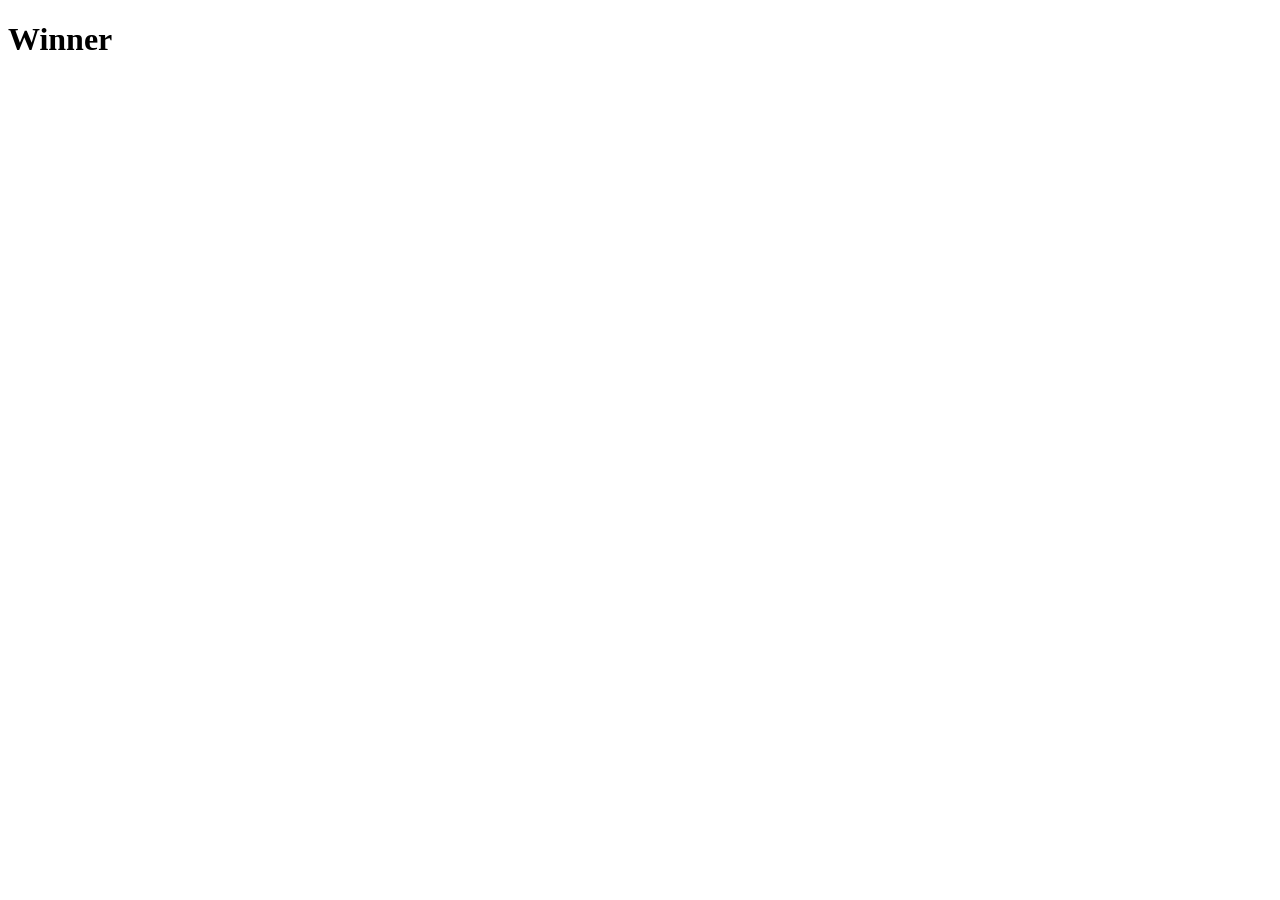
==== src/main/resources/templates/pages/final.html @ 94c1cea5 "a lot done" ====
<!DOCTYPE html>
<html xmlns:th="http://www.thymeleaf.org">
<head th:replace="fragments/head :: head('CTR World Tour')"></head>

<body class="main">

<main>
    <div>
        <h1>Winner</h1>
    </div>
    <div>
        <h2 th:text="${winner.playerName}"></h2>
    </div>
</main>

</body>
</html>
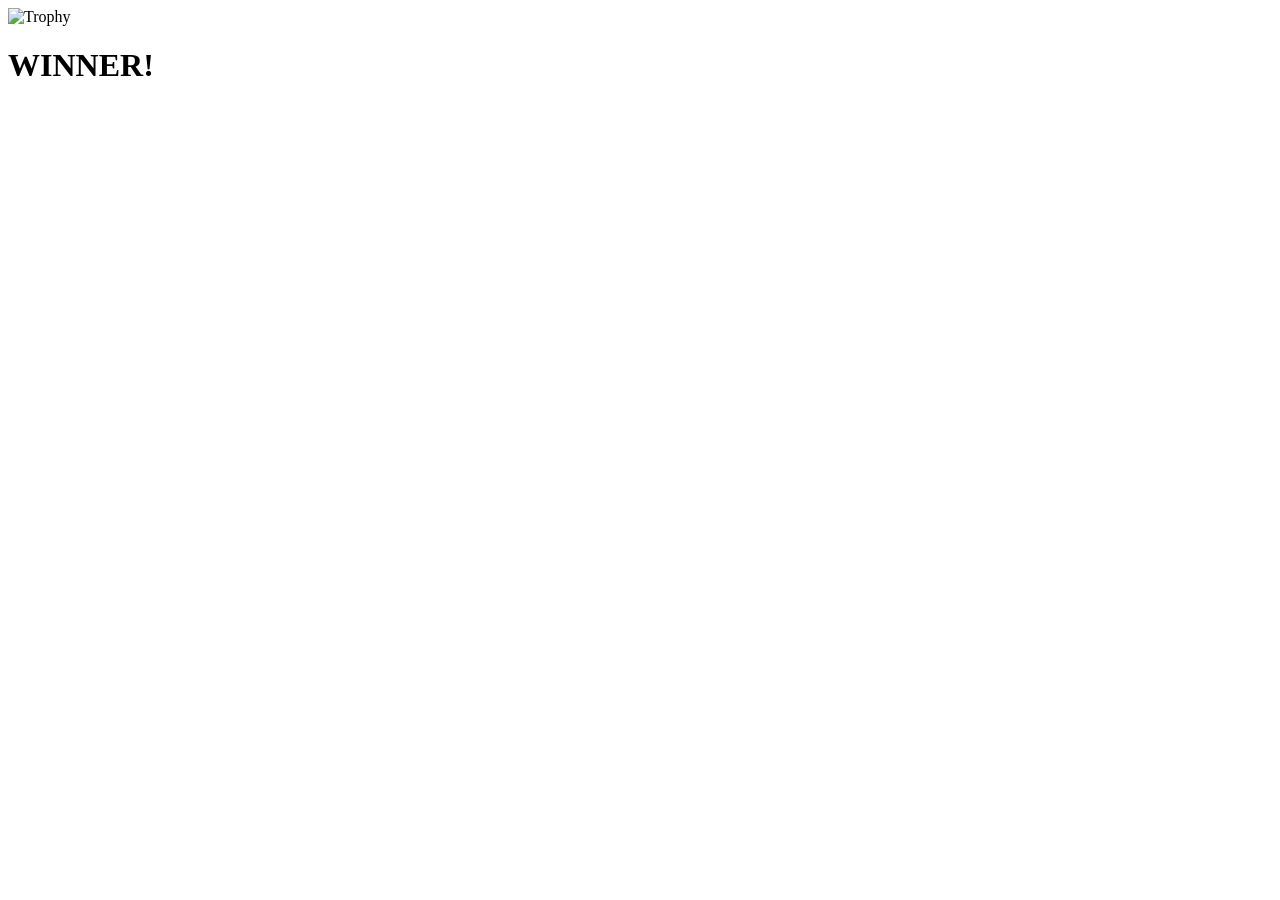
==== commit 8a4dcdb3: "complete for me and luke, sans data entry" ====
--- a/src/main/resources/templates/pages/final.html
+++ b/src/main/resources/templates/pages/final.html
@@ -4,13 +4,18 @@
 
 <body class="main">
 
-<main>
-    <div>
-        <h1>Winner</h1>
+<main class="winner-screen">
+
+    <div class="winner-panel">
+
+        <img src="/images/trophy.jpg" class="trophy" alt="Trophy"/>
+
+        <h1>WINNER!</h1>
+
+        <h2 th:text="${winner.playerName}"></h2>
+
     </div>
-    <div>
-        <h2 th:text="${winner.playerName}"></h2>
-    </div>
+
 </main>
 
 </body>
